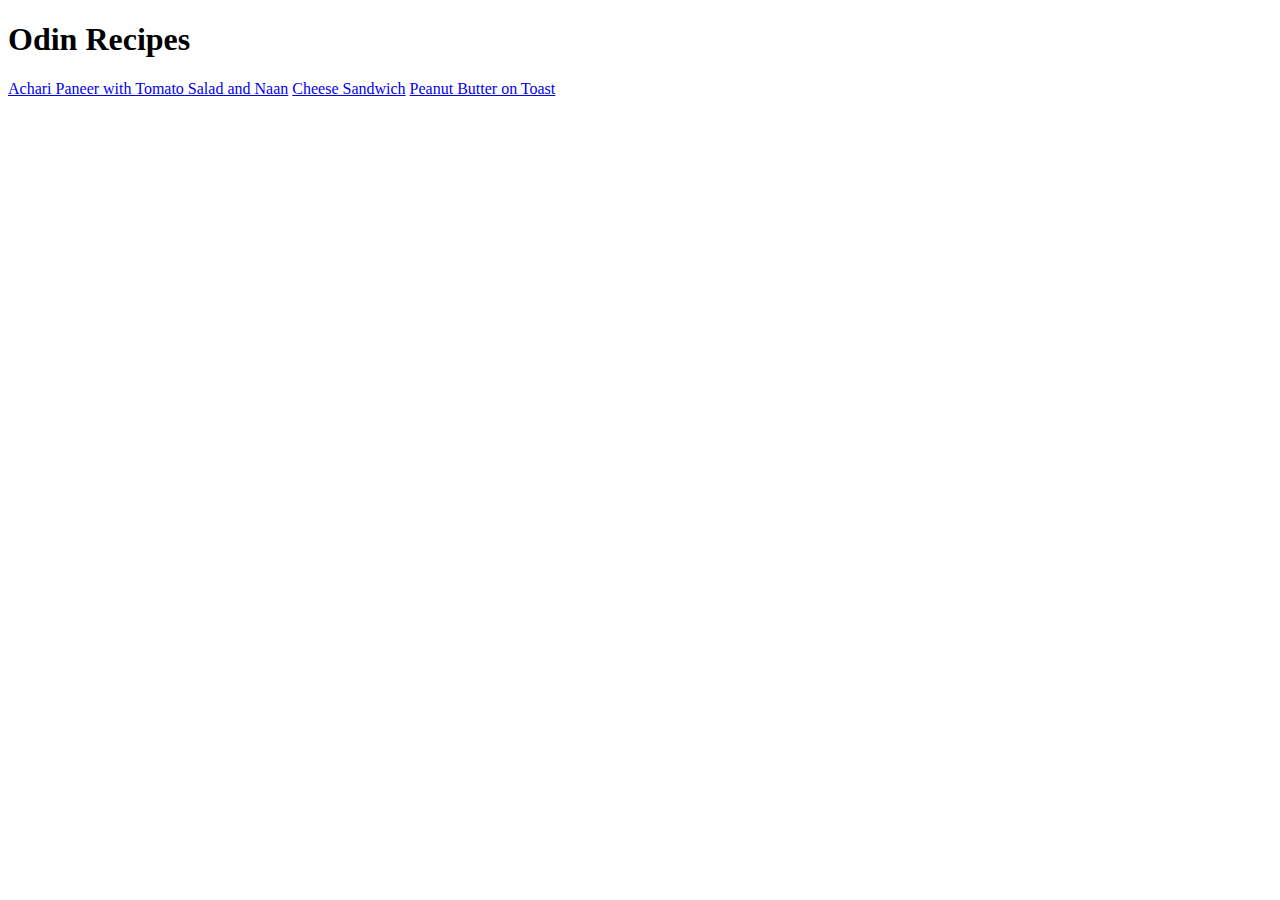
==== index.html @ 83dd53bf "Populate with 3 recipes" ====
<!DOCTYPE html>
<html lang="en">
<head>
    <meta charset="UTF-8">
    <meta http-equiv="X-UA-Compatible" content="IE=edge">
    <meta name="viewport" content="width=<device-width>, initial-scale=1.0">
    <title>Document</title>
</head>
<body>
    <h1>Odin Recipes</h1>
    <a href="recipes/paneer-naan.html">Achari Paneer with Tomato Salad and Naan</a>
    <a href="recipes/cheese-sandwich.html">Cheese Sandwich</a>
    <a href="recipes/peanut-butter-toast.html">Peanut Butter on Toast</a>
</body>
</html>
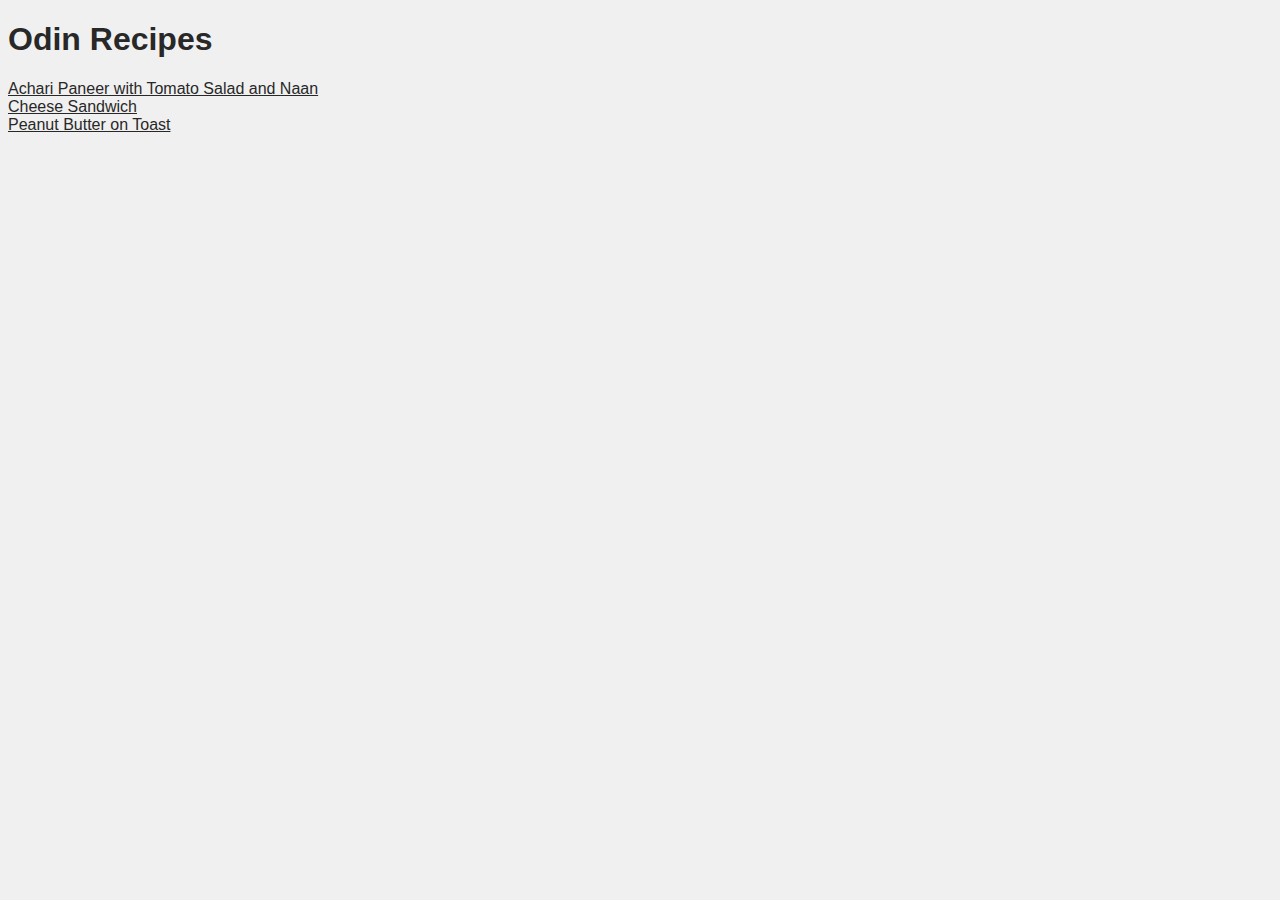
==== commit f866c82e: "Add basic styling to all pages" ====
--- a/index.html
+++ b/index.html
@@ -4,12 +4,15 @@
     <meta charset="UTF-8">
     <meta http-equiv="X-UA-Compatible" content="IE=edge">
     <meta name="viewport" content="width=<device-width>, initial-scale=1.0">
+    <link rel="stylesheet" href="../styles.css">
     <title>Document</title>
 </head>
 <body>
     <h1>Odin Recipes</h1>
-    <a href="recipes/paneer-naan.html">Achari Paneer with Tomato Salad and Naan</a>
-    <a href="recipes/cheese-sandwich.html">Cheese Sandwich</a>
-    <a href="recipes/peanut-butter-toast.html">Peanut Butter on Toast</a>
+    <a class="recipe-button" href="recipes/paneer-naan.html">Achari Paneer with Tomato Salad and Naan</a>
+    <br>
+    <a class="recipe-button" href="recipes/cheese-sandwich.html">Cheese Sandwich</a>
+    <br>
+    <a class="recipe-button" href="recipes/peanut-butter-toast.html">Peanut Butter on Toast</a>
 </body>
 </html>--- a/styles.css
+++ b/styles.css
@@ -0,0 +1,23 @@
+*{
+    font-family: 'Segoe UI', Tahoma, Geneva, Verdana, sans-serif;
+    color: rgb(40, 40, 40);
+}
+
+body{
+    background-color: rgb(240, 240, 240);
+}
+
+img{
+    width: 600px;
+}
+
+p, h2, li{
+    max-width: 600px;
+}
+
+h1{
+    max-width: 400px;
+}
+
+.recipe-button{
+}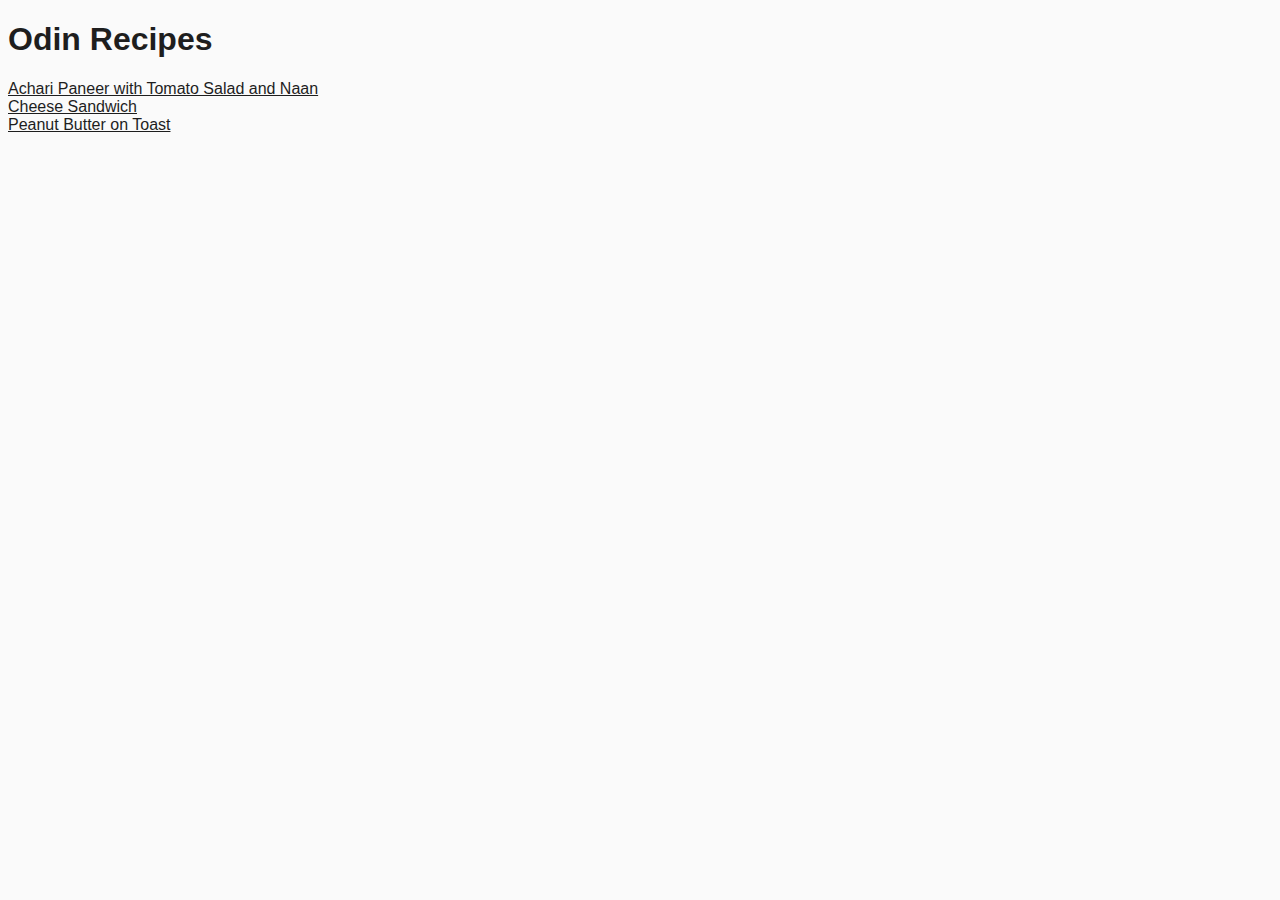
==== commit 499dabac: "Correctly apply styles to index and change colours" ====
--- a/index.html
+++ b/index.html
@@ -4,7 +4,7 @@
     <meta charset="UTF-8">
     <meta http-equiv="X-UA-Compatible" content="IE=edge">
     <meta name="viewport" content="width=<device-width>, initial-scale=1.0">
-    <link rel="stylesheet" href="../styles.css">
+    <link rel="stylesheet" href="styles.css">
     <title>Document</title>
 </head>
 <body>
--- a/styles.css
+++ b/styles.css
@@ -1,10 +1,10 @@
 *{
     font-family: 'Segoe UI', Tahoma, Geneva, Verdana, sans-serif;
-    color: rgb(40, 40, 40);
+    color: rgb(30, 30, 30);
 }
 
 body{
-    background-color: rgb(240, 240, 240);
+    background-color: rgb(250, 250, 250);
 }
 
 img{
